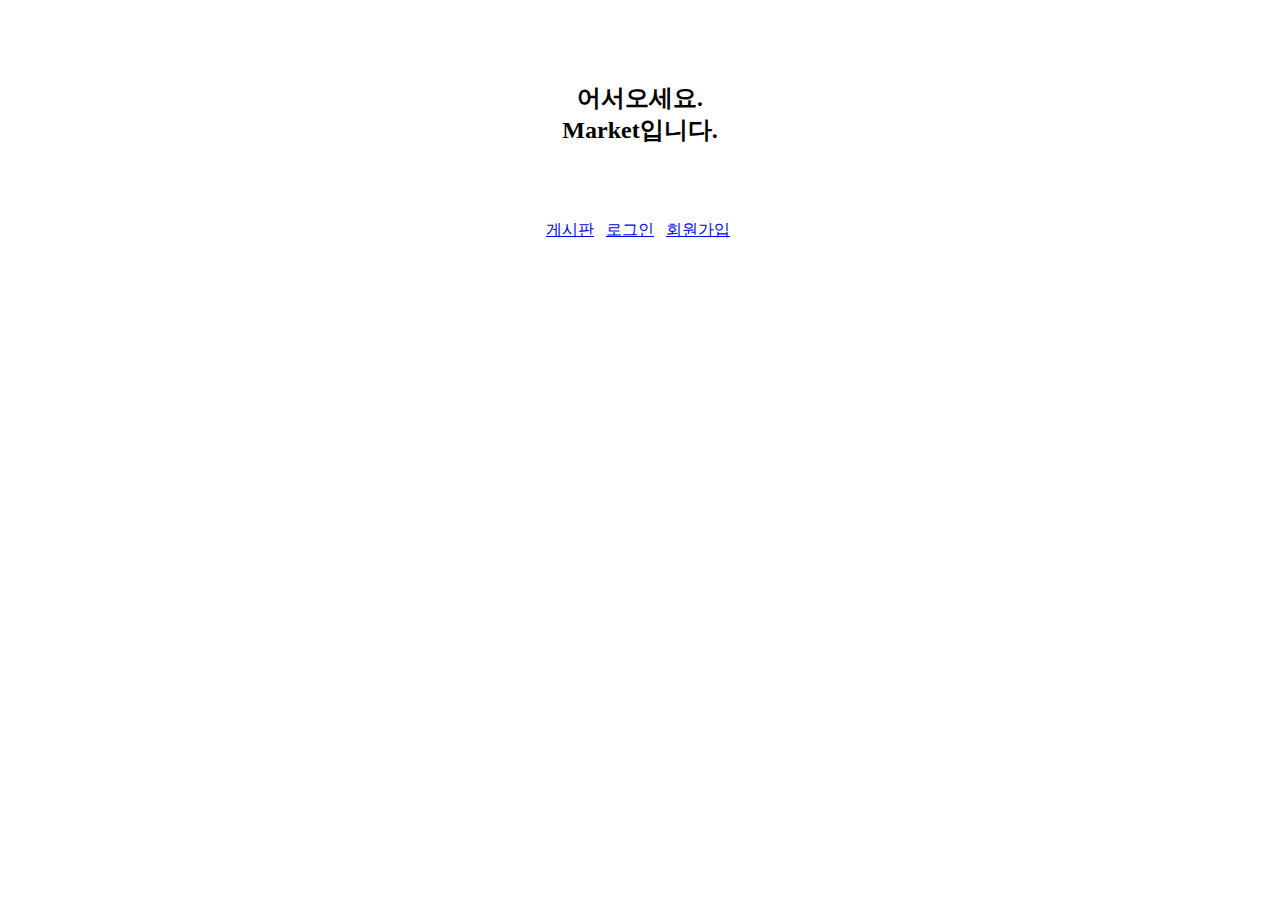
==== Market/src/main/webapp/Index.html @ fd8cd8d1 "test" ====
<!DOCTYPE html>
<html>
<head>
<meta charset="UTF-8">
<title>Index</title>
</head>
<body>
<br>
<br>
<br>
<center>
<h2>어서오세요.<br>
Market입니다.</h2>
<br>
<br>
<br>
<a href="Board.html">게시판</a>&nbsp;&nbsp;
<a href="Login.html">로그인</a>&nbsp;&nbsp;
<a href="Join.html">회원가입</a>&nbsp;
</center>
</body>
</html>
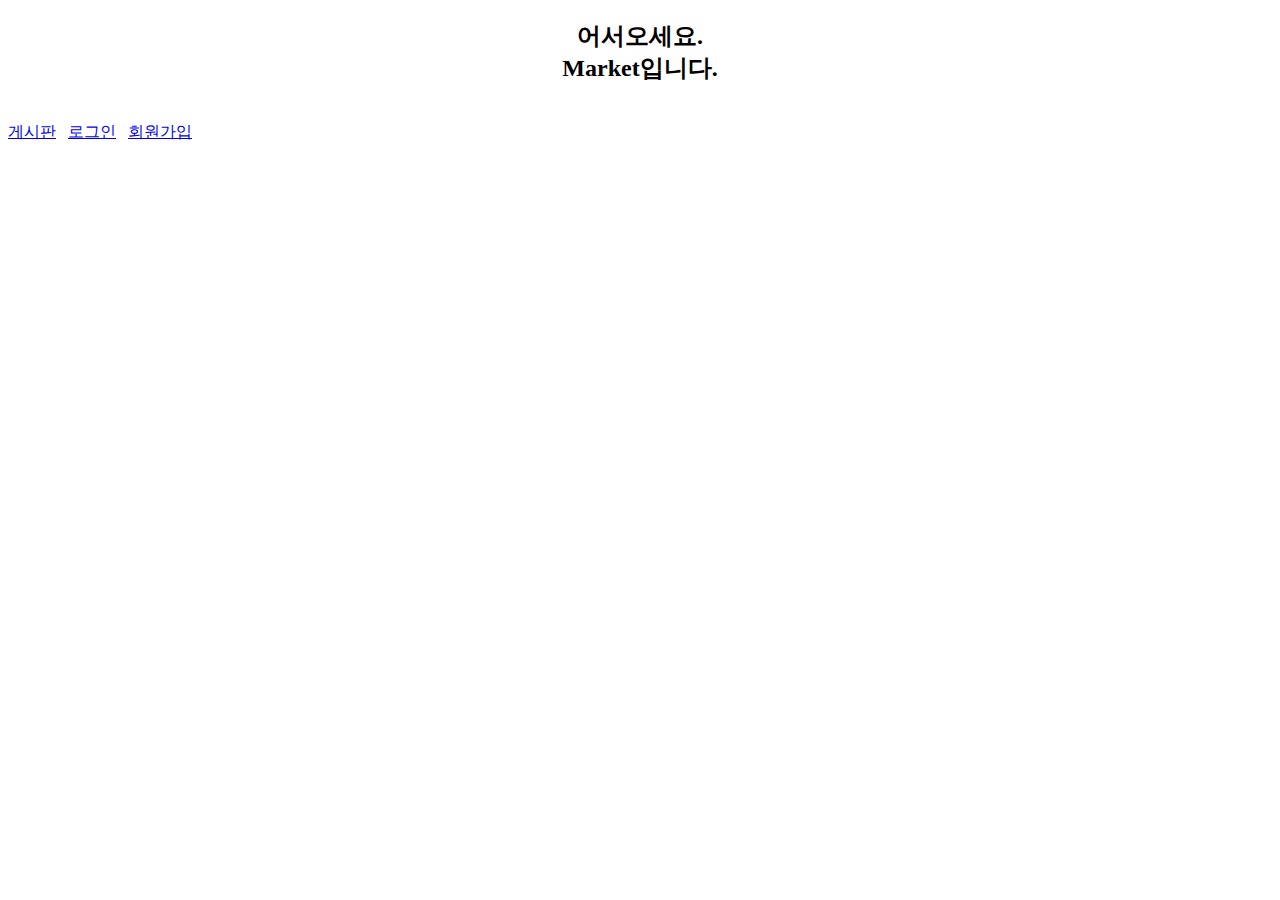
==== commit 1ced73e2: "Test" ====
--- a/Market/src/main/webapp/Index.html
+++ b/Market/src/main/webapp/Index.html
@@ -3,20 +3,14 @@
 <head>
 <meta charset="UTF-8">
 <title>Index</title>
+<link rel="stylesheet" href="CSS/Market.css">
 </head>
-<body>
-<br>
-<br>
-<br>
-<center>
+
 <h2>어서오세요.<br>
 Market입니다.</h2>
-<br>
-<br>
 <br>
 <a href="Board.html">게시판</a>&nbsp;&nbsp;
 <a href="Login.html">로그인</a>&nbsp;&nbsp;
 <a href="Join.html">회원가입</a>&nbsp;
-</center>
 </body>
 </html>--- a/Market/src/main/webapp/CSS/Market.css
+++ b/Market/src/main/webapp/CSS/Market.css
@@ -0,0 +1,5 @@
+@charset "EUC-KR";
+
+h2{
+	text-align: center;
+}